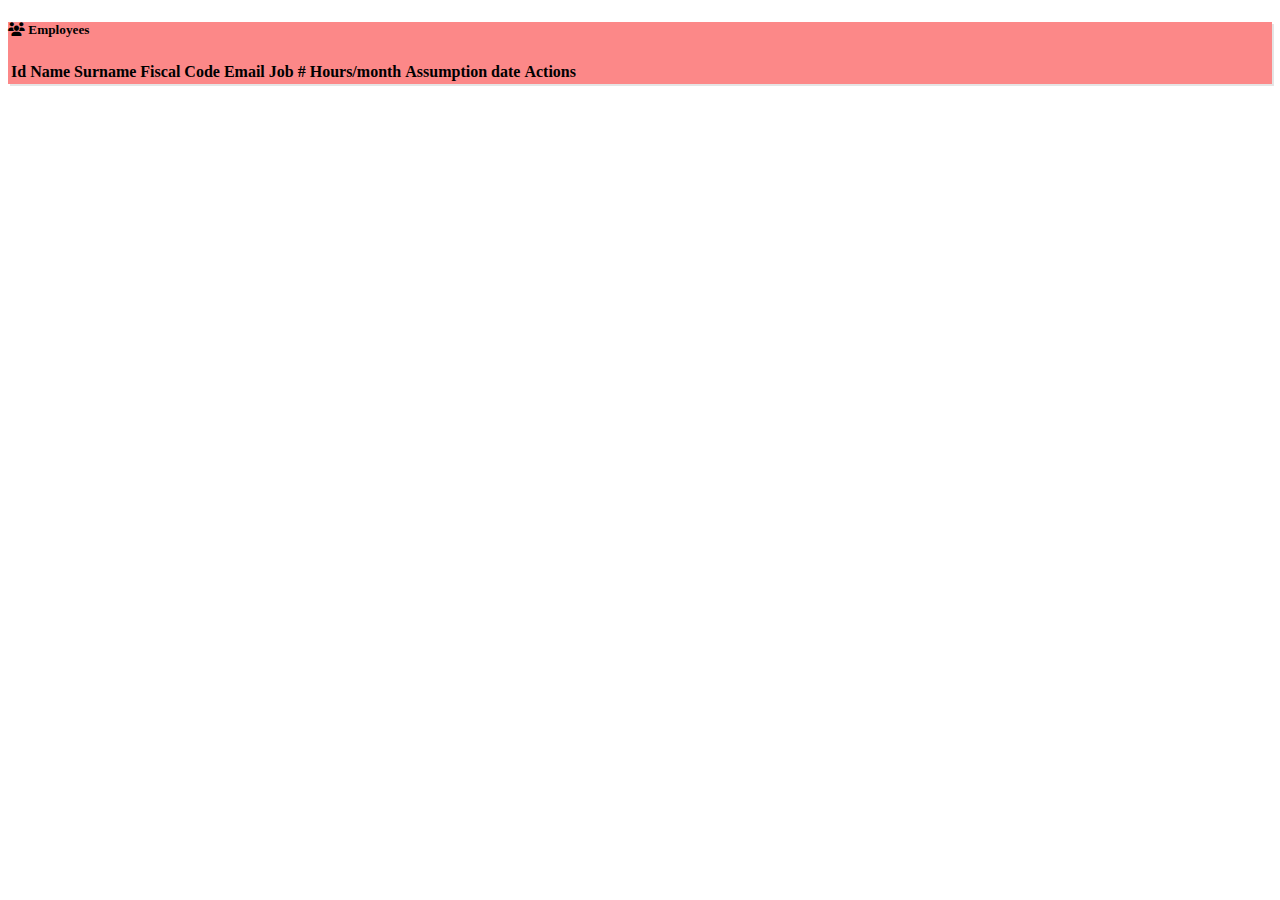
==== employees.html @ e9fc214a "commits" ====
<!DOCTYPE html>
<html lang="en">
<head>
    <meta charset="UTF-8">
    <title>Un sito un pò barboso</title>
    <link href="assets/images/barba.png" rel="icon" type="image/png"/>

    <link crossorigin="anonymous" href="https://cdn.jsdelivr.net/npm/bootstrap@5.1.3/dist/css/bootstrap.min.css"
          integrity="sha384-1BmE4kWBq78iYhFldvKuhfTAU6auU8tT94WrHftjDbrCEXSU1oBoqyl2QvZ6jIW3" rel="stylesheet">
    <script crossorigin="anonymous"
            integrity="sha384-ka7Sk0Gln4gmtz2MlQnikT1wXgYsOg+OMhuP+IlRH9sENBO0LRn5q+8nbTov4+1p"
            src="https://cdn.jsdelivr.net/npm/bootstrap@5.1.3/dist/js/bootstrap.bundle.min.js"></script>

    <link href="https://cdnjs.cloudflare.com/ajax/libs/font-awesome/6.1.1/css/all.min.css" rel="stylesheet">

    <!-- jQuery -->
    <script crossorigin="anonymous"
            integrity="sha256-/xUj+3OJU5yExlq6GSYGSHk7tPXikynS7ogEvDej/m4=" src="https://code.jquery.com/jquery-3.6.0.min.js"></script>

    <!-- DataTables -->
    <link rel="stylesheet" type="text/css" href="https://cdn.datatables.net/v/bs5/dt-1.12.1/datatables.min.css"/>
    <script type="text/javascript" src="https://cdn.datatables.net/v/bs5/dt-1.12.1/datatables.min.js"></script>


    <link href="assets/css/index.css" rel="stylesheet"/>
    <script src="assets/js/employees.js"></script>
</head>
<body>

<!-- Main-->
<main class="mx-4 mt-4">
    <section class="card" id="employees">
        <div class="card-body">
            <h5 class="card-title"><i class="fa-solid fa-users text-danger me-2"></i> Employees</h5>

            <div class="table-responsive vh-100">
                <table aria-describedby="" class="table" id="table_employees">
                    <thead>
                    <tr>
                        <th>Id</th>
                        <th>Name</th>
                        <th>Surname</th>
                        <th>Fiscal Code</th>
                        <th>Email</th>
                        <th>Job</th>
                        <th># Hours/month</th>
                        <th>Assumption date</th>
                        <th>Actions</th>
                    </tr>
                    </thead>
                    <tbody>
                    </tbody>
                </table>
            </div>
        </div>
    </section>
</main>

</body>
</html>
---- assets/css/index.css ----
section {
    margin-bottom: 2.5rem;
}
.card {
    box-shadow: 2px 2px rgb(0, 0, 0, 0.1);
}

section.card .card-body {
    background: rgb(252, 136, 136);
}

@media screen and (min-width: 992px) {
    .carousel {
        width: 50%;
        margin: auto;
    }

    #video video {
        width: 50%;
        margin: auto;
    }
}
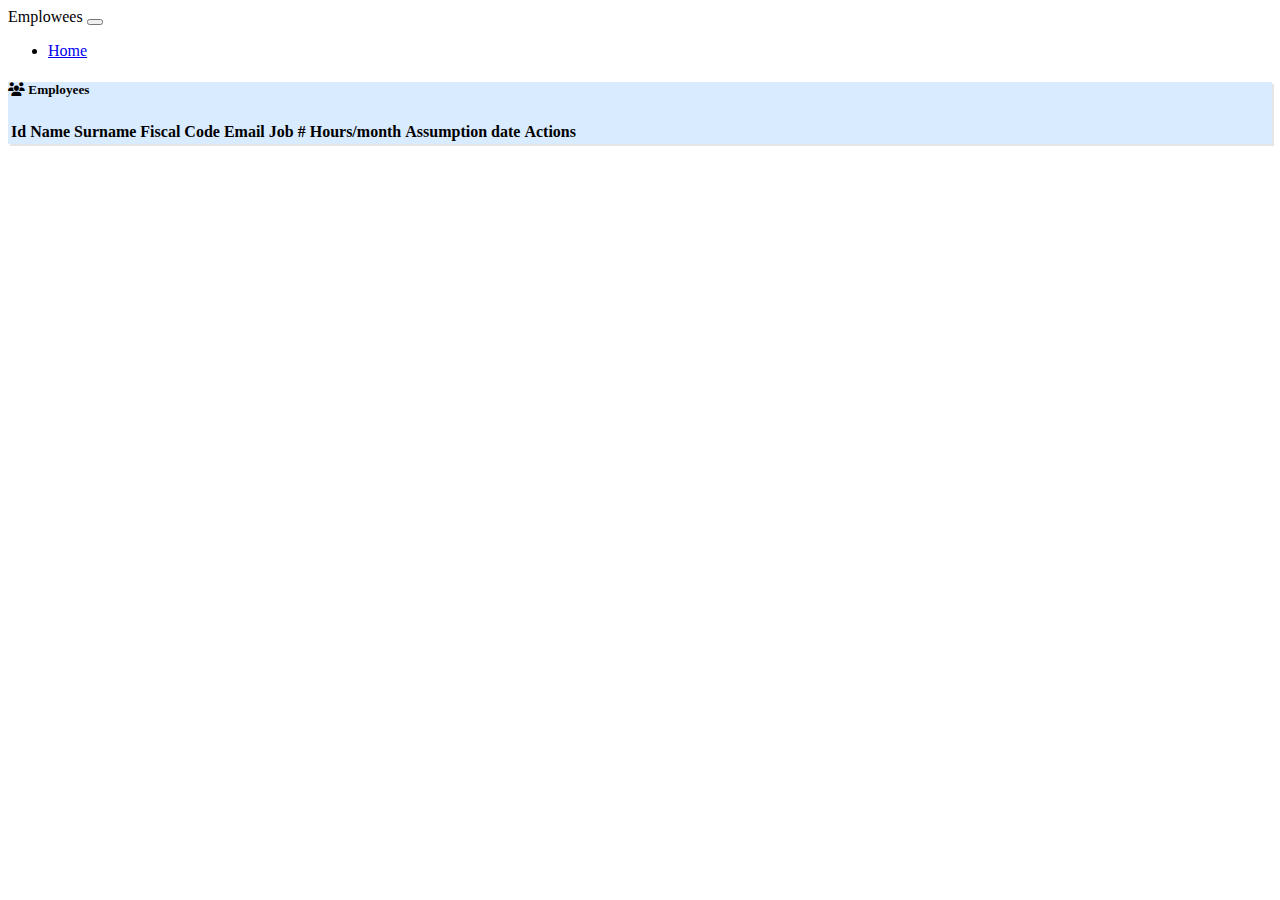
==== commit 2463d047: "fix 1 - other page" ====
--- a/employees.html
+++ b/employees.html
@@ -2,7 +2,7 @@
 <html lang="en">
 <head>
     <meta charset="UTF-8">
-    <title>Un sito un pò barboso</title>
+    <title>Un sito bello per una bella persona</title>
     <link href="assets/images/barba.png" rel="icon" type="image/png"/>
 
     <link crossorigin="anonymous" href="https://cdn.jsdelivr.net/npm/bootstrap@5.1.3/dist/css/bootstrap.min.css"
@@ -26,9 +26,56 @@
     <script src="assets/js/employees.js"></script>
 </head>
 <body>
+    <!--Navbar-->
+    <nav class="navbar navbar-expand-lg navbar-dark bg-dark fixed-top px-3">
+        <a class="navbar-brand">Emplowees</a>
+        <button class="navbar-toggler" type="button" data-toggle="collapse" data-target="#navbarNav"
+            aria-controls="navbarNav" aria-expanded="false" aria-label="Toggle navigation">
+            <span class="navbar-toggler-icon"></span>
+        </button>
+        <div class="collapse navbar-collapse" id="navbarNav">
+            <ul class="navbar-nav">
+                <li class="nav-item active">
+                    <a class="nav-link" href="/index.html">Home<span class="sr-only"></span></a>
+                </li>
+            </ul>
+        </div>
+    </nav>
+    <!--Content-->
+    <div class="container-fluid">
+        <div class="row">
+            <div class="col">
+                <section class="card sticky-top" id="employees">
+                    <div class="card-body">
+                        <h5 class="card-title"><i class="fa-solid fa-users text-danger me-2"></i> Employees</h5>
+            
+                        <div class="table-responsive vh-100">
+                            <table aria-describedby="" class="table" id="table_employees">
+                                <thead>
+                                <tr>
+                                    <th>Id</th>
+                                    <th>Name</th>
+                                    <th>Surname</th>
+                                    <th>Fiscal Code</th>
+                                    <th>Email</th>
+                                    <th>Job</th>
+                                    <th># Hours/month</th>
+                                    <th>Assumption date</th>
+                                    <th>Actions</th>
+                                </tr>
+                                </thead>
+                                <tbody>
+                                </tbody>
+                            </table>
+                        </div>
+                    </div>
+                </section>
+            </div>
+        </div>
+    </div>
 
 <!-- Main-->
-<main class="mx-4 mt-4">
+<!-- <main class="mx-4 mt-4">
     <section class="card" id="employees">
         <div class="card-body">
             <h5 class="card-title"><i class="fa-solid fa-users text-danger me-2"></i> Employees</h5>
@@ -54,7 +101,7 @@
             </div>
         </div>
     </section>
-</main>
+</main> -->
 
 </body>
 </html>
--- a/assets/css/index.css
+++ b/assets/css/index.css
@@ -6,7 +6,7 @@
 }
 
 section.card .card-body {
-    background: rgb(252, 136, 136);
+    background: rgb(217, 235, 255);
 }
 
 @media screen and (min-width: 992px) {
